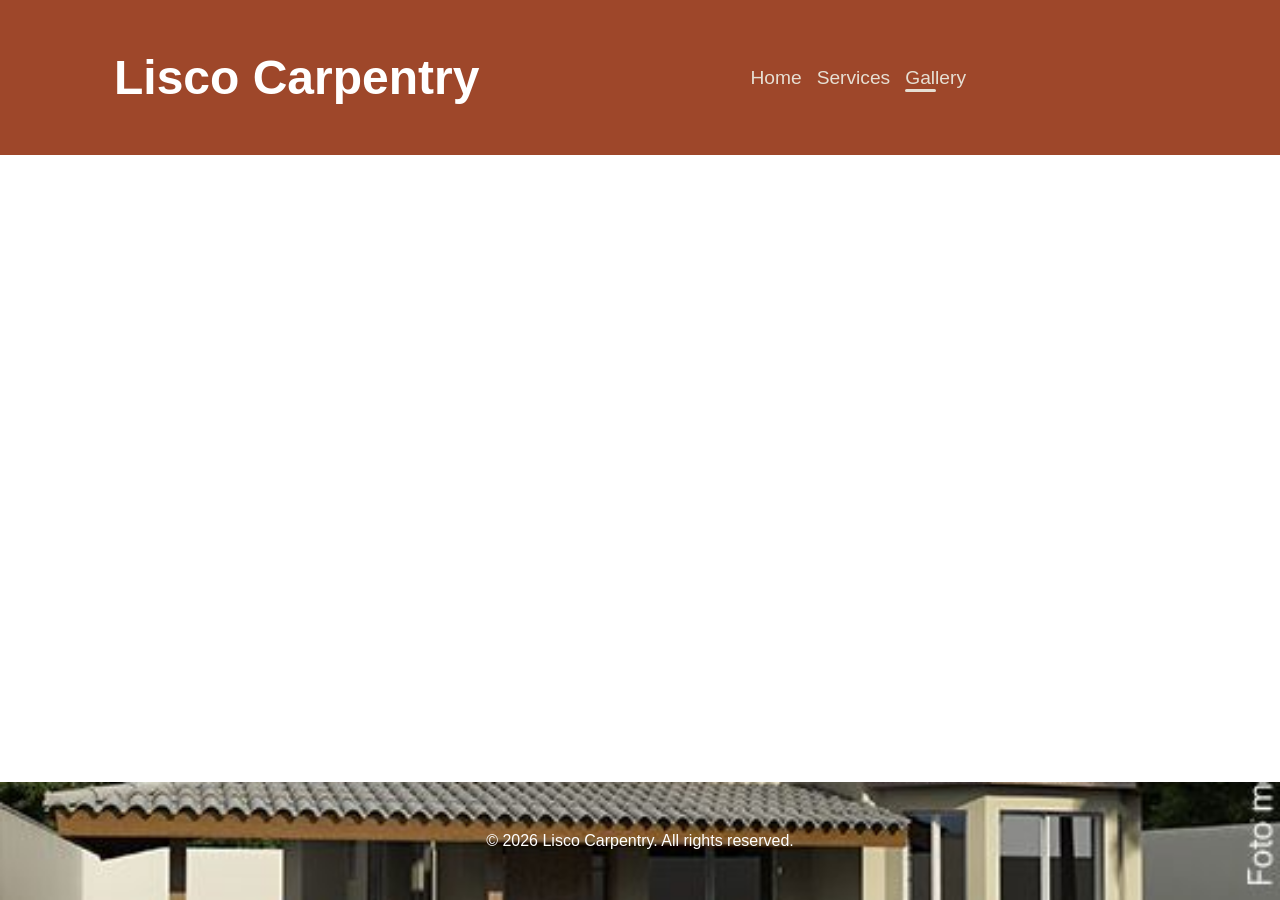
==== html/gallery.html @ ba1f20d0 "Add files via upload" ====
<!DOCTYPE html>
<html lang="en">
<head>
    <meta charset="UTF-8">
    <meta name="viewport" content="width=device-width, initial-scale=1.0">
    <title>Licor Carpentry</title>

    <link rel="icon" type="image/png" href="../images/Emblema circular de carpintaria LISCO.png">
    <link rel="stylesheet" href="../css/home.css">
    <link rel="stylesheet" href="../css/mobile.css">

</head>
<body>
    <header>
        <h1>Lisco Carpentry</h1>
        <nav>
            <a class = "logo" href="home.html">
            <div class="mobile-menu">
                <div class="line1"></div>
                <div class="line2"></div>
                <div class="line3"></div>
            </div>   
            </a>
        <nav class="nav-list">
            <ul>
                <li><a href="home.html">Home</a></li>
                <li><a href="services.html">Services</a></li>
                <li><a href="gallery.html" class="active">Gallery</a></li>
            </ul>
        </nav>
    </header>

    <main>
        <!-- o conteúdo da página vai aqui: hero, serviços, depoimentos... -->
    </main>

    <footer id="footer">
        <p>&copy; 2026 Lisco Carpentry. All rights reserved.</p>
    </footer>

    <script src="../js/mobile-navbar.js"></script>
</body>
</html>
---- css/home.css ----
* {
    box-sizing: border-box; /* Faz com que o padding e a borda sejam incluídos na largura e altura do elemento. */
    margin: 0;
    padding: 0;
}


:root {
    --color-primary: #9E472A;
    --color-secondary: #E6DFD3;
    --color-hover: #7C3820;

    --font-family: montserrat, sans-serif;

    --color-white: #FFFFFF;
    --color-tomato: #E8A33D;
}

body {
    min-height: 100vh; /* Garante que o body tenha pelo menos a altura da tela. */
    display: flex;
    flex-direction: column; /* Permite que o conteúdo do body seja empilhado verticalmente. */
}

main {
    flex: 1; /* Faz com que o main ocupe todo o espaço disponível entre o header e o footer. */
}

/* TITLE */

h1 {
    font-family: var(--font-family);
    font-size: 3rem;
    color: var(--color-white);

    padding: 50px;
}


/* NAVIGATION LIST */

header {
    display: flex;
    align-items: center;
    justify-content: space-between;
    background-color: var(--color-primary);
    
    padding: 0 5%;
}

header ul {
    display: flex;
    gap: 15px;
    list-style: none;
    margin-right: 250px;
    font-size: 1.2rem;


    font-family: var(--font-family);

}


/* NAV STYLE */

header a {
    position: relative;             /* CORRIGIDO: faz o link ser a referência do traço */
    text-decoration: none;          /* tira o sublinhado padrão do link */
    color: var(--color-secondary);  /* cor do texto do menu */
    padding-bottom: 4px;            /* espaço entre o texto e o traço */
}

header a::before {
    content: "";                    /* obrigatório: sem isso o traço não existe */
    position: absolute;             /* posiciona o traço dentro do link */
    bottom: 0;                      /* cola o traço no fundo do link */
    left: 0;                        /* começa na esquerda do link */
    width: 0;                    /* ocupa toda a largura do link */
    height: 3px;                    /* CORRIGIDO: espessura do traço (não pode ser negativa) */
    border-radius: 2px;              /* CORRIGIDO: arredonda as bordas do traço */
    background-color: var(--color-secondary);       /* cor do traço */
    transition: width 0.5s; /* CORRIGIDO: adiciona uma transição suave para a largura do traço */
}

header a:hover::before,
header a.active::before {
    width: 50%; /* CORRIGIDO: faz o traço desaparecer ao passar o mouse */
}




/* FOOTER */

footer {
    background-image: url('../images/8526814a51528ea56d9336e06abe8597.jpg');
    background-repeat: no-repeat;
    background-size: cover;
    background-position: center;
    color: var(--color-white);
    text-align: center;
    padding: 20px 0;
    font-family: var(--font-family);
    padding-top: 50px;
    padding-bottom: 50px;
}

footer #footer_subtitle {
    font-size: 1.25rem;
}

footer #footer_subtitle, #footer_address {
    margin-bottom: 10px;
    text-align: center;
}
---- css/mobile.css ----
.mobile-menu {
    display: none;
    cursor: pointer;
}


.mobile-menu div {
    width: 32px;
    height: 2px;
    background-color: var(--color-secondary);
    margin: 8px;
}

@media (max-width: 999px) {
    body {
         overflow-x: hidden; /* se transbordar da página se esconde no body */
    }
}

@media (max-width: 999px) {
    .nav-list {
        position: absolute;
        top: 8vh;
        right: 0;
        width: 50vw;
        height: 92vh;
        background-color: var(--color-primary);
        transform: translateX(100%);
    }

    .nav-list li {
        margin-left: 0;
        opacity: 0;
    }

    .nav-list ul {
        display: flex;
        flex-direction: column;
        align-items: center;
        justify-content: space-around;
        height: 100%;
    }

    .mobile-menu {
        display: block;
    }
}

.nav-list.active {
    transform: translateX(0);
}
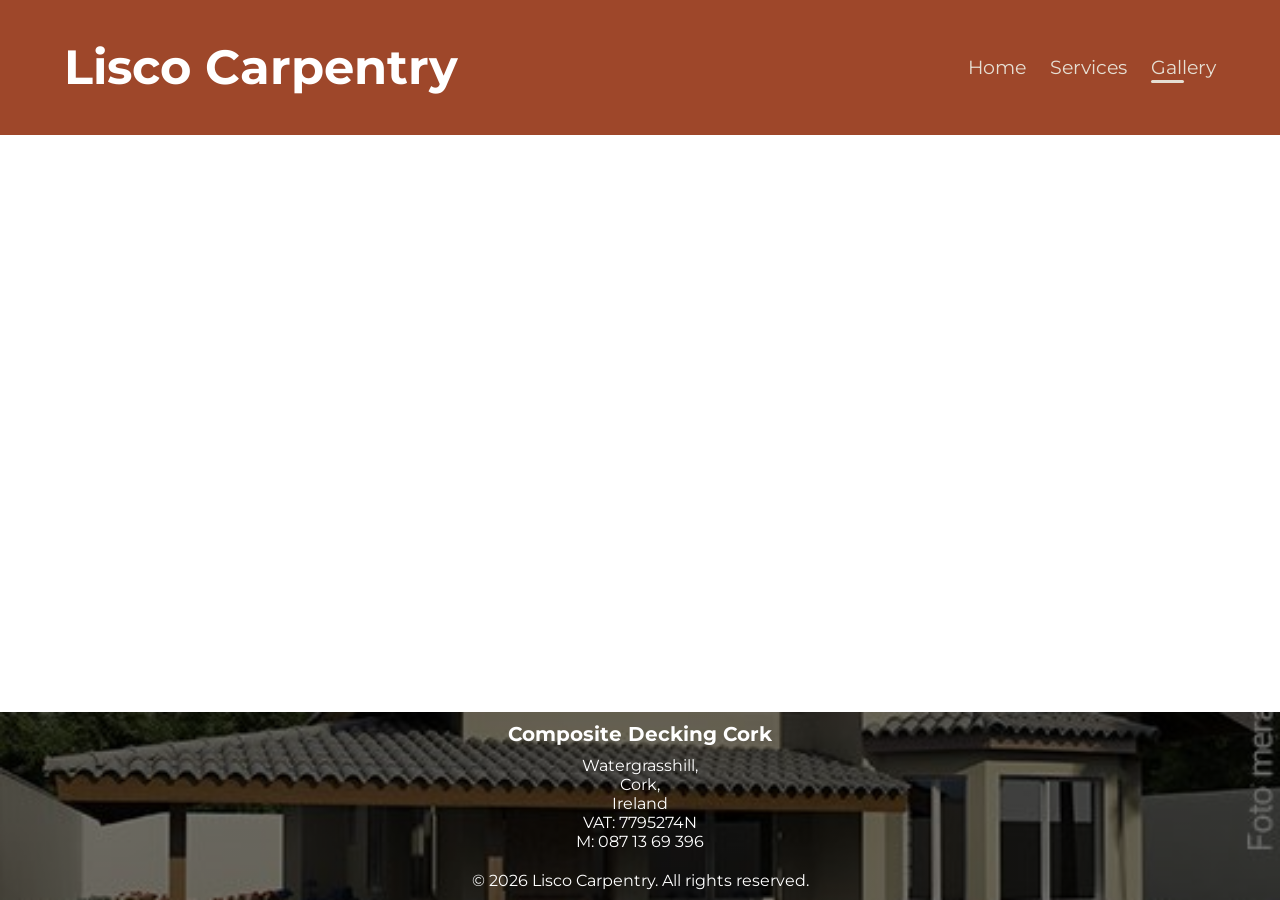
==== commit 9d5aea84: "Add files via upload" ====
--- a/html/gallery.html
+++ b/html/gallery.html
@@ -1,43 +1,48 @@
-<!DOCTYPE html>
-<html lang="en">
-<head>
-    <meta charset="UTF-8">
-    <meta name="viewport" content="width=device-width, initial-scale=1.0">
-    <title>Licor Carpentry</title>
-
-    <link rel="icon" type="image/png" href="../images/Emblema circular de carpintaria LISCO.png">
-    <link rel="stylesheet" href="../css/home.css">
-    <link rel="stylesheet" href="../css/mobile.css">
-
-</head>
-<body>
-    <header>
-        <h1>Lisco Carpentry</h1>
-        <nav>
-            <a class = "logo" href="home.html">
-            <div class="mobile-menu">
-                <div class="line1"></div>
-                <div class="line2"></div>
-                <div class="line3"></div>
-            </div>   
-            </a>
-        <nav class="nav-list">
-            <ul>
-                <li><a href="home.html">Home</a></li>
-                <li><a href="services.html">Services</a></li>
-                <li><a href="gallery.html" class="active">Gallery</a></li>
-            </ul>
-        </nav>
-    </header>
-
-    <main>
-        <!-- o conteúdo da página vai aqui: hero, serviços, depoimentos... -->
-    </main>
-
-    <footer id="footer">
-        <p>&copy; 2026 Lisco Carpentry. All rights reserved.</p>
-    </footer>
-
-    <script src="../js/mobile-navbar.js"></script>
-</body>
-</html>+<!DOCTYPE html>
+<html lang="en">
+<head>
+    <meta charset="UTF-8">
+    <meta name="viewport" content="width=device-width, initial-scale=1.0">
+    <title>Lisco Carpentry</title>
+
+    <link rel="icon" type="image/png" href="../images/Emblema_circular_de_carpintaria_LISCO.png">
+    <link rel="preconnect" href="https://fonts.googleapis.com">
+    <link rel="preconnect" href="https://fonts.gstatic.com" crossorigin>
+    <link rel="stylesheet" href="https://fonts.googleapis.com/css2?family=Montserrat:wght@400;600;700&display=swap">
+    <link rel="stylesheet" href="../css/home.css">
+    <link rel="stylesheet" href="../css/mobile.css">
+</head>
+<body>
+    <header>
+        <h1>Lisco Carpentry</h1>
+
+        <!-- Botão do menu (só aparece no celular/tablet) -->
+        <button class="mobile-menu" type="button" aria-label="Open menu" aria-expanded="false" aria-controls="nav-list">
+            <span class="line1"></span>
+            <span class="line2"></span>
+            <span class="line3"></span>
+        </button>
+
+        <!-- Menu de navegação (um único <nav>) -->
+        <nav class="nav-list" id="nav-list">
+            <ul>
+                <li><a href="../index.html">Home</a></li>
+                <li><a href="services.html">Services</a></li>
+                <li><a href="gallery.html" class="active" aria-current="page">Gallery</a></li>
+            </ul>
+        </nav>
+    </header>
+
+    <main>
+        <!-- o conteúdo da página vai aqui: hero, serviços, depoimentos... -->
+    </main>
+
+    <footer id="footer">
+        <p id="footer_subtitle"><strong>Composite Decking Cork</strong></p>
+        <p id="footer_address">Watergrasshill,<br>Cork,<br>Ireland<br>VAT: 7795274N<br>M: 087 13 69 396</p>
+        <p id="footer_copy">&copy; 2026 Lisco Carpentry. All rights reserved.</p>
+    </footer>
+
+    <script src="../js/mobile-navbar.js"></script>
+</body>
+</html>
--- a/css/home.css
+++ b/css/home.css
@@ -1,115 +1,124 @@
-* {
-    box-sizing: border-box; /* Faz com que o padding e a borda sejam incluídos na largura e altura do elemento. */
-    margin: 0;
-    padding: 0;
-}
-
-
-:root {
-    --color-primary: #9E472A;
-    --color-secondary: #E6DFD3;
-    --color-hover: #7C3820;
-
-    --font-family: montserrat, sans-serif;
-
-    --color-white: #FFFFFF;
-    --color-tomato: #E8A33D;
-}
-
-body {
-    min-height: 100vh; /* Garante que o body tenha pelo menos a altura da tela. */
-    display: flex;
-    flex-direction: column; /* Permite que o conteúdo do body seja empilhado verticalmente. */
-}
-
-main {
-    flex: 1; /* Faz com que o main ocupe todo o espaço disponível entre o header e o footer. */
-}
-
-/* TITLE */
-
-h1 {
-    font-family: var(--font-family);
-    font-size: 3rem;
-    color: var(--color-white);
-
-    padding: 50px;
-}
-
-
-/* NAVIGATION LIST */
-
-header {
-    display: flex;
-    align-items: center;
-    justify-content: space-between;
-    background-color: var(--color-primary);
-    
-    padding: 0 5%;
-}
-
-header ul {
-    display: flex;
-    gap: 15px;
-    list-style: none;
-    margin-right: 250px;
-    font-size: 1.2rem;
-
-
-    font-family: var(--font-family);
-
-}
-
-
-/* NAV STYLE */
-
-header a {
-    position: relative;             /* CORRIGIDO: faz o link ser a referência do traço */
-    text-decoration: none;          /* tira o sublinhado padrão do link */
-    color: var(--color-secondary);  /* cor do texto do menu */
-    padding-bottom: 4px;            /* espaço entre o texto e o traço */
-}
-
-header a::before {
-    content: "";                    /* obrigatório: sem isso o traço não existe */
-    position: absolute;             /* posiciona o traço dentro do link */
-    bottom: 0;                      /* cola o traço no fundo do link */
-    left: 0;                        /* começa na esquerda do link */
-    width: 0;                    /* ocupa toda a largura do link */
-    height: 3px;                    /* CORRIGIDO: espessura do traço (não pode ser negativa) */
-    border-radius: 2px;              /* CORRIGIDO: arredonda as bordas do traço */
-    background-color: var(--color-secondary);       /* cor do traço */
-    transition: width 0.5s; /* CORRIGIDO: adiciona uma transição suave para a largura do traço */
-}
-
-header a:hover::before,
-header a.active::before {
-    width: 50%; /* CORRIGIDO: faz o traço desaparecer ao passar o mouse */
-}
-
-
-
-
-/* FOOTER */
-
-footer {
-    background-image: url('../images/8526814a51528ea56d9336e06abe8597.jpg');
-    background-repeat: no-repeat;
-    background-size: cover;
-    background-position: center;
-    color: var(--color-white);
-    text-align: center;
-    padding: 20px 0;
-    font-family: var(--font-family);
-    padding-top: 50px;
-    padding-bottom: 50px;
-}
-
-footer #footer_subtitle {
-    font-size: 1.25rem;
-}
-
-footer #footer_subtitle, #footer_address {
-    margin-bottom: 10px;
-    text-align: center;
-}
+* {
+    box-sizing: border-box; /* padding e borda entram na largura/altura do elemento */
+    margin: 0;
+    padding: 0;
+}
+
+:root {
+    --color-primary: #9E472A;
+    --color-secondary: #E6DFD3;
+    --color-hover: #7C3820;
+
+    --font-family: 'Montserrat', sans-serif;
+
+    --color-white: #FFFFFF;
+    --color-tomato: #E8A33D;
+}
+
+body {
+    min-height: 100vh;
+    display: flex;
+    flex-direction: column; /* header, main e footer empilhados */
+}
+
+main {
+    flex: 1; /* main ocupa o espaço que sobra entre header e footer */
+}
+
+/* IMAGENS: nunca passam da largura da tela (ajuda na responsividade) */
+img {
+    max-width: 100%;
+    height: auto;
+}
+
+/* TITLE */
+h1 {
+    font-family: var(--font-family);
+    /* clamp(mínimo, ideal, máximo): encolhe sozinho em telas pequenas */
+    font-size: clamp(1.5rem, 4vw, 3rem);
+    color: var(--color-white);
+    padding: clamp(16px, 3vw, 50px) 0;
+}
+
+/* HEADER */
+header {
+    position: relative; /* referência para o menu mobile */
+    display: flex;
+    align-items: center;
+    justify-content: space-between;
+    background-color: var(--color-primary);
+    padding: 0 5%;
+
+    position: sticky;
+    top: 0;
+    z-index: 20;
+}
+
+header ul {
+    display: flex;
+    gap: 24px;
+    list-style: none;
+    font-size: 1.2rem;
+    font-family: var(--font-family);
+}
+
+/* LINKS DO MENU */
+header a {
+    position: relative;
+    text-decoration: none;
+    color: var(--color-secondary);
+    padding-bottom: 4px;
+}
+
+header a::before {
+    content: "";
+    position: absolute;
+    bottom: 0;
+    left: 0;
+    width: 0;
+    height: 3px;
+    border-radius: 2px;
+    background-color: var(--color-secondary);
+    transition: width 0.5s;
+}
+
+header a:hover::before,
+header a.active::before {
+    width: 50%;
+}
+
+/* Foco visível para quem navega pelo teclado */
+header a:focus-visible,
+.mobile-menu:focus-visible {
+    outline: 2px solid var(--color-tomato);
+    outline-offset: 4px;
+}
+
+/* FOOTER */
+footer {
+    /* o degradê escuro por cima da foto garante que o texto branco seja legível */
+    background-image:
+        linear-gradient(rgba(0, 0, 0, 0.55), rgba(0, 0, 0, 0.55)),
+        url('../images/8526814a51528ea56d9336e06abe8597.jpg');
+    background-repeat: no-repeat;
+    background-size: cover;
+    background-position: center;
+    color: var(--color-white);
+    text-align: center;
+    font-family: var(--font-family);
+    padding: 10px 50px;
+}
+
+footer #footer_subtitle {
+    font-size: 1.25rem;
+}
+
+footer #footer_subtitle,
+footer #footer_address {
+    margin-bottom: 10px;
+}
+
+footer #footer_copy {
+    margin-top: 20px;
+}
+
--- a/css/mobile.css
+++ b/css/mobile.css
@@ -1,53 +1,115 @@
-
-.mobile-menu {
-    display: none;
-    cursor: pointer;
-}
-
-
-.mobile-menu div {
-    width: 32px;
-    height: 2px;
-    background-color: var(--color-secondary);
-    margin: 8px;
-}
-
-@media (max-width: 999px) {
-    body {
-         overflow-x: hidden; /* se transbordar da página se esconde no body */
-    }
-}
-
-@media (max-width: 999px) {
-    .nav-list {
-        position: absolute;
-        top: 8vh;
-        right: 0;
-        width: 50vw;
-        height: 92vh;
-        background-color: var(--color-primary);
-        transform: translateX(100%);
-    }
-
-    .nav-list li {
-        margin-left: 0;
-        opacity: 0;
-    }
-
-    .nav-list ul {
-        display: flex;
-        flex-direction: column;
-        align-items: center;
-        justify-content: space-around;
-        height: 100%;
-    }
-
-    .mobile-menu {
-        display: block;
-    }
-}
-
-.nav-list.active {
-    transform: translateX(0);
-}
-
+/* O botão hambúrguer fica escondido no desktop */
+.mobile-menu {
+    display: none;
+}
+
+/* Tela menor que 1000px = tablet e celular */
+@media (max-width: 999px) {
+
+    body {
+        overflow-x: hidden; /* nada de rolagem lateral */
+    }
+
+    /* ----- Botão hambúrguer ----- */
+    .mobile-menu {
+        display: flex;
+        flex-direction: column;
+        gap: 6px;
+        padding: 10px;
+        background: none;
+        border: 0;
+        cursor: pointer;
+        position: relative;
+        z-index: 20; /* fica por cima do painel, senão o X some */
+    }
+
+    .mobile-menu span {
+        display: block;
+        width: 28px;
+        height: 3px;
+        border-radius: 2px;
+        background-color: var(--color-secondary);
+        transition: transform 0.3s ease, opacity 0.3s ease;
+    }
+
+    /* Hambúrguer vira X quando o menu está aberto */
+    .mobile-menu.active .line1 { transform: translateY(9px) rotate(45deg); }
+    .mobile-menu.active .line2 { opacity: 0; }
+    .mobile-menu.active .line3 { transform: translateY(-9px) rotate(-45deg); }
+
+    /* ----- Painel lateral ----- */
+    .nav-list {
+        position: fixed;
+        top: 0;
+        right: 0;
+        width: min(70vw, 320px);
+        height: 100vh;
+        height: 100dvh;                  /* altura real no celular */
+        background-color: var(--color-secondary);
+        z-index: 10;
+
+        transform: translateX(100%);      /* escondido à direita */
+        visibility: hidden;               /* não recebe foco com Tab quando fechado */
+        transition: transform 0.3s ease-in, visibility 0.3s;
+    }
+
+    .nav-list.active {
+        transform: translateX(0);
+        visibility: visible;
+    }
+
+    .nav-list ul {
+        flex-direction: column;
+        align-items: center;
+        justify-content: center;
+        gap: 40px;
+        height: 100%;
+        margin: 0;
+    }
+
+    /* Os links entram um de cada vez */
+    .nav-list li {
+        opacity: 0;
+        transform: translateX(50px);
+        transition: opacity 0.4s ease, transform 0.4s ease;
+    }
+
+    .nav-list.active li {
+        opacity: 1;
+        transform: translateX(0);
+    }
+
+    .nav-list.active li:nth-child(1) { transition-delay: 0.2s; }
+    .nav-list.active li:nth-child(2) { transition-delay: 0.3s; }
+    .nav-list.active li:nth-child(3) { transition-delay: 0.4s; }
+}
+
+/* Respeita quem desativou animações no celular/computador */
+@media (prefers-reduced-motion: reduce) {
+    .nav-list,
+    .nav-list li,
+    .mobile-menu span {
+        transition: none !important;
+    }
+}
+
+@media (max-width: 999px) {
+
+    /* ...o que já estava aí... */
+
+    .nav-list {
+        top: var(--header-h, 80px);
+        height: calc(100dvh - var(--header-h, 80px));
+        background-color: var(--color-secondary);
+        box-shadow: -8px 0 24px rgba(0, 0, 0, 0.25);
+    }
+
+    .nav-list a {
+        color: var(--color-primary);
+        font-weight: 600;
+    }
+
+    .nav-list a::before {
+        background-color: var(--color-primary);
+    }
+}
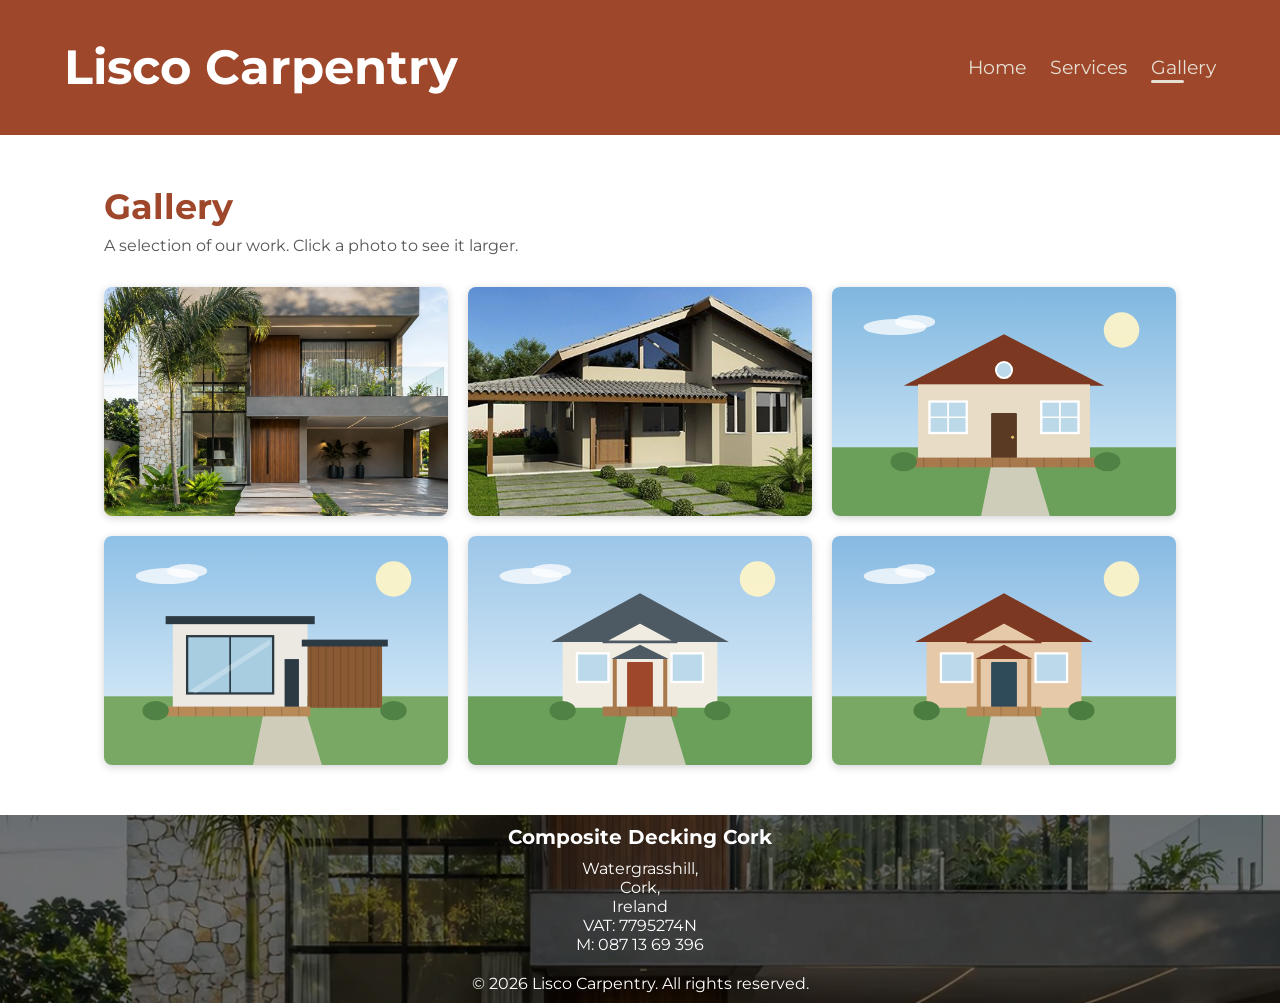
==== commit 3dd4cd58: "Some files updates" ====
--- a/html/gallery.html
+++ b/html/gallery.html
@@ -3,7 +3,7 @@
 <head>
     <meta charset="UTF-8">
     <meta name="viewport" content="width=device-width, initial-scale=1.0">
-    <title>Lisco Carpentry</title>
+    <title>Gallery | Lisco Carpentry</title>
 
     <link rel="icon" type="image/png" href="../images/Emblema_circular_de_carpintaria_LISCO.png">
     <link rel="preconnect" href="https://fonts.googleapis.com">
@@ -11,6 +11,8 @@
     <link rel="stylesheet" href="https://fonts.googleapis.com/css2?family=Montserrat:wght@400;600;700&display=swap">
     <link rel="stylesheet" href="../css/home.css">
     <link rel="stylesheet" href="../css/mobile.css">
+    <link rel="stylesheet" href="../css/vendor/magnific-popup.css">
+    <link rel="stylesheet" href="../css/gallery.css">
 </head>
 <body>
     <header>
@@ -34,7 +36,20 @@
     </header>
 
     <main>
-        <!-- o conteúdo da página vai aqui: hero, serviços, depoimentos... -->
+        <section class="gallery-section">
+            <h2>Gallery</h2>
+            <p class="gallery-intro">A selection of our work. Click a photo to see it larger.</p>
+
+            <!-- Imagens de ilustração: troque pelas fotos reais do trabalho -->
+            <div class="gallery">
+                <a href="../images/design-de-fachadas-de-casas-modernas-01-fachada-moderna-volumes-e-entrada-1.webp" title="Modern two-storey house with timber details"><img src="../images/design-de-fachadas-de-casas-modernas-01-fachada-moderna-volumes-e-entrada-1.webp" alt="Modern two-storey house with timber details" loading="lazy"></a>
+                <a href="../images/8526814a51528ea56d9336e06abe8597.jpg" title="Single-storey house with covered carport"><img src="../images/8526814a51528ea56d9336e06abe8597.jpg" alt="Single-storey house with covered carport" loading="lazy"></a>
+                <a href="../images/gallery/house-1.svg" title="Gable roof house with timber deck"><img src="../images/gallery/house-1.svg" alt="Gable roof house with timber deck" loading="lazy"></a>
+                <a href="../images/gallery/house-2.svg" title="Modern house with wood cladding"><img src="../images/gallery/house-2.svg" alt="Modern house with wood cladding" loading="lazy"></a>
+                <a href="../images/gallery/house-3.svg" title="Cottage with covered porch"><img src="../images/gallery/house-3.svg" alt="Cottage with covered porch" loading="lazy"></a>
+                <a href="../images/gallery/house-6.svg" title="Cottage with warm render"><img src="../images/gallery/house-6.svg" alt="Cottage with warm render" loading="lazy"></a>
+            </div>
+        </section>
     </main>
 
     <footer id="footer">
@@ -43,6 +58,9 @@
         <p id="footer_copy">&copy; 2026 Lisco Carpentry. All rights reserved.</p>
     </footer>
 
+    <script src="../js/vendor/jquery.min.js"></script>
+    <script src="../js/vendor/magnific-popup.min.js"></script>
     <script src="../js/mobile-navbar.js"></script>
+    <script src="../js/gallery.js"></script>
 </body>
 </html>
--- a/css/home.css
+++ b/css/home.css
@@ -99,7 +99,7 @@
     /* o degradê escuro por cima da foto garante que o texto branco seja legível */
     background-image:
         linear-gradient(rgba(0, 0, 0, 0.55), rgba(0, 0, 0, 0.55)),
-        url('../images/8526814a51528ea56d9336e06abe8597.jpg');
+        url('../images/design-de-fachadas-de-casas-modernas-01-fachada-moderna-volumes-e-entrada-1.webp');
     background-repeat: no-repeat;
     background-size: cover;
     background-position: center;
--- a/css/gallery.css
+++ b/css/gallery.css
@@ -0,0 +1,79 @@
+/* GALERIA */
+.gallery-section {
+    max-width: 1200px;
+    margin: 0 auto;
+    padding: 50px 5%;
+    font-family: var(--font-family);
+}
+
+.gallery-section h2 {
+    color: var(--color-primary);
+    font-size: clamp(1.5rem, 3vw, 2.2rem);
+    margin-bottom: 8px;
+}
+
+.gallery-intro {
+    margin-bottom: 32px;
+    color: #555;
+}
+
+/* Sem media query: o grid decide quantas colunas cabem */
+.gallery {
+    display: grid;
+    grid-template-columns: repeat(auto-fit, minmax(260px, 1fr));
+    gap: 20px;
+}
+
+/* O <a> é a "moldura" que cresce. SEM overflow:hidden,
+   senão o crescimento seria cortado pela própria moldura. */
+.gallery a {
+    position: relative;
+    display: block;
+    aspect-ratio: 3 / 2;
+    border-radius: 8px;
+    box-shadow: 0 2px 8px rgba(0, 0, 0, 0.18);
+    transition: transform 0.35s ease, box-shadow 0.35s ease;
+}
+
+.gallery img {
+    display: block;
+    width: 100%;
+    height: 100%;
+    object-fit: cover;
+    border-radius: 8px;
+}
+
+/* Classe aplicada pelo jQuery (gallery.js) no mouseenter.
+   z-index maior (mas menor que o do header, que é 20) para
+   a imagem passar por cima das vizinhas. */
+.gallery a.is-hover {
+    transform: scale(1.1);
+    z-index: 5;
+    box-shadow: 0 16px 32px rgba(0, 0, 0, 0.4);
+}
+
+.gallery a:focus-visible {
+    outline: 3px solid var(--color-tomato);
+    outline-offset: 3px;
+}
+
+/* Fade do Magnific Popup (mainClass: "mfp-fade") */
+.mfp-fade.mfp-bg {
+    opacity: 0;
+    transition: opacity 0.3s ease;
+}
+.mfp-fade.mfp-bg.mfp-ready    { opacity: 0.85; }
+.mfp-fade.mfp-bg.mfp-removing { opacity: 0; }
+
+.mfp-fade.mfp-wrap .mfp-content {
+    opacity: 0;
+    transition: opacity 0.3s ease;
+}
+.mfp-fade.mfp-wrap.mfp-ready .mfp-content    { opacity: 1; }
+.mfp-fade.mfp-wrap.mfp-removing .mfp-content { opacity: 0; }
+
+@media (prefers-reduced-motion: reduce) {
+    .gallery a,
+    .mfp-fade.mfp-bg,
+    .mfp-fade.mfp-wrap .mfp-content { transition: none; }
+}
